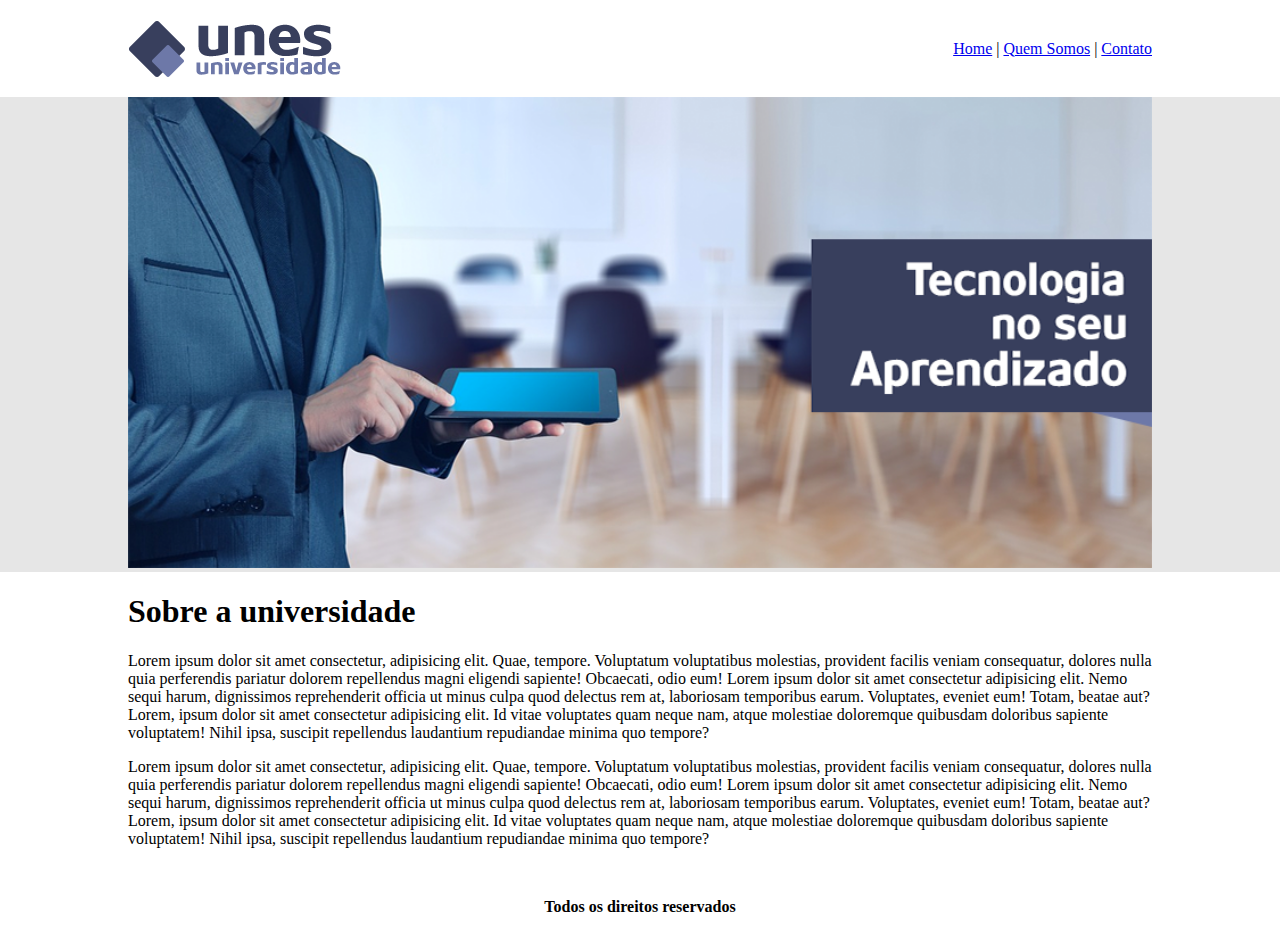
==== index.html @ d1e37956 "upload inicial" ====
<!DOCTYPE html>
<html lang="pt-br">
<head>
    <meta charset="UTF-8">
    <meta http-equiv="X-UA-Compatible" content="IE=edge">
    <meta name="viewport" content="width=device-width, initial-scale=1.0">
    <title>HOME</title>

    <link rel="stylesheet" href="estilo.css">
</head>

<body>
    <div class="topo">
        <img src="imagens/logo.png">

        <span>
            <a href="#">Home</a> |
            <a href="quemsomos.html">Quem Somos</a> |
            <a href="contato.html">Contato</a>
        </span>
    </div>
    <div id="capa">
        <img src="imagens/capa.png">
    </div>
    <div class="corpo">
        <h1>Sobre a universidade</h1>
        <p>Lorem ipsum dolor sit amet consectetur, adipisicing elit. Quae, tempore. Voluptatum voluptatibus molestias, provident facilis veniam consequatur, dolores nulla quia perferendis pariatur dolorem repellendus magni eligendi sapiente! Obcaecati, odio eum! Lorem ipsum dolor sit amet consectetur adipisicing elit. Nemo sequi harum, dignissimos reprehenderit officia ut minus culpa quod delectus rem at, laboriosam temporibus earum. Voluptates, eveniet eum! Totam, beatae aut? Lorem, ipsum dolor sit amet consectetur adipisicing elit. Id vitae voluptates quam neque nam, atque molestiae doloremque quibusdam doloribus sapiente voluptatem! Nihil ipsa, suscipit repellendus laudantium repudiandae minima quo tempore?</p>
        <p>Lorem ipsum dolor sit amet consectetur, adipisicing elit. Quae, tempore. Voluptatum voluptatibus molestias, provident facilis veniam consequatur, dolores nulla quia perferendis pariatur dolorem repellendus magni eligendi sapiente! Obcaecati, odio eum! Lorem ipsum dolor sit amet consectetur adipisicing elit. Nemo sequi harum, dignissimos reprehenderit officia ut minus culpa quod delectus rem at, laboriosam temporibus earum. Voluptates, eveniet eum! Totam, beatae aut? Lorem, ipsum dolor sit amet consectetur adipisicing elit. Id vitae voluptates quam neque nam, atque molestiae doloremque quibusdam doloribus sapiente voluptatem! Nihil ipsa, suscipit repellendus laudantium repudiandae minima quo tempore?</p>
        <div>
            <h4>Todos os direitos reservados</h4>
        </div>
    </div>
</body>
</html>
---- estilo.css ----
body{
    margin: 0px;
    padding: 0px;
    border: 0px;
}

.topo{
    display: flex;
    padding: 20px 10%;
}
.topo img{
    display: inline-block;
}
.topo span{
    display: inline-block;

    align-self: center;

    margin-left: auto;
}

#capa{
    background-color: rgb(230, 230, 230);
}
#capa img{
    width: 80%;

    margin: 0px 10%;
}

.corpo{
    padding: 0px 10%;
}
.corpo div{
    text-align: center;

    margin-top: 50px;
}
.corpo input{
    resize: both;
}
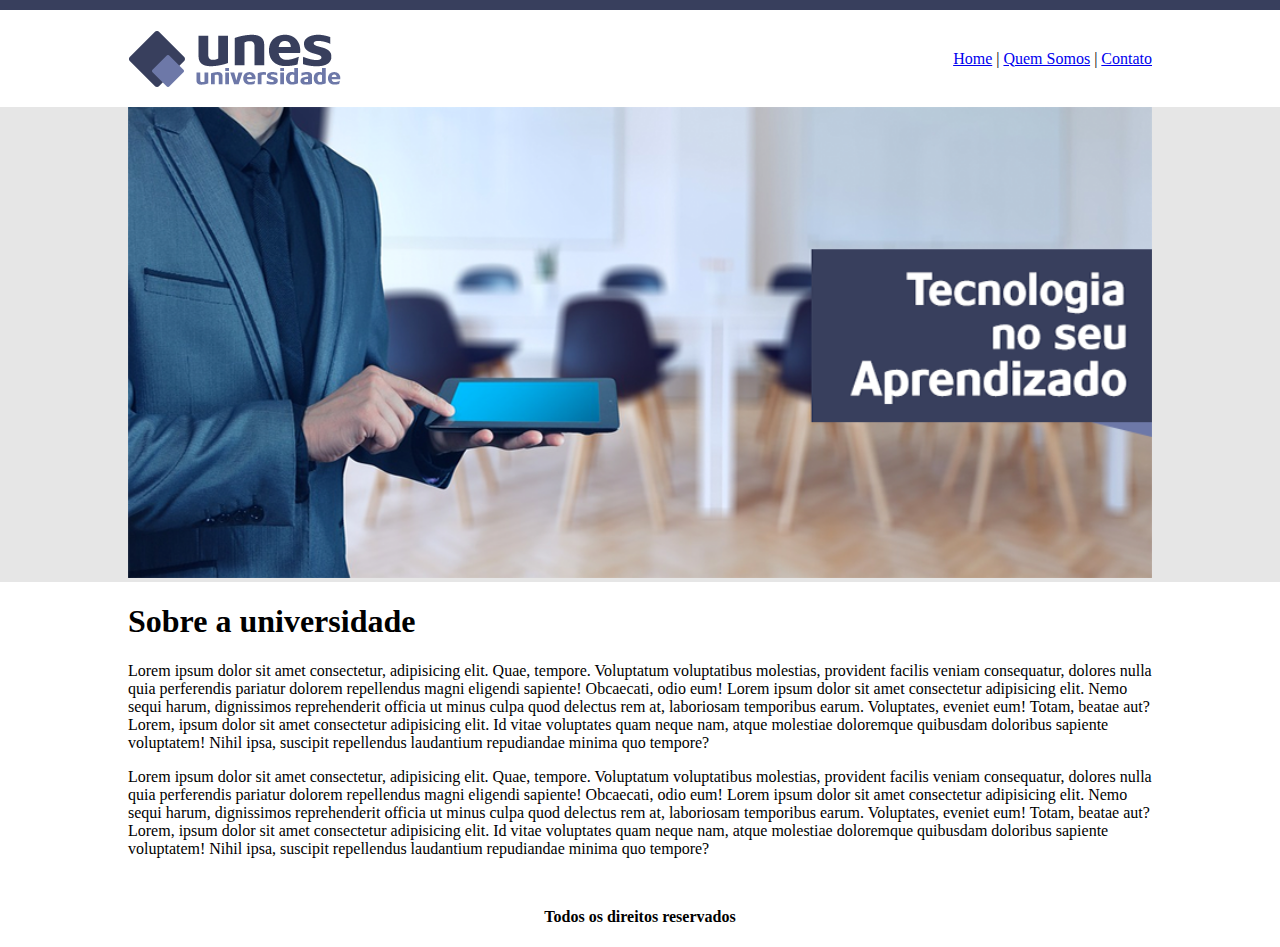
==== commit bc83ff82: "Adicionei a barra azul no topo das paginas" ====
--- a/index.html
+++ b/index.html
@@ -10,6 +10,7 @@
 </head>
 
 <body>
+    <div id="barra"></div>
     <div class="topo">
         <img src="imagens/logo.png">
 
--- a/estilo.css
+++ b/estilo.css
@@ -17,6 +17,11 @@
     align-self: center;
 
     margin-left: auto;
+}
+
+#barra{
+    padding: 5px;
+    background-color: rgb(56, 63, 93);
 }
 
 #capa{
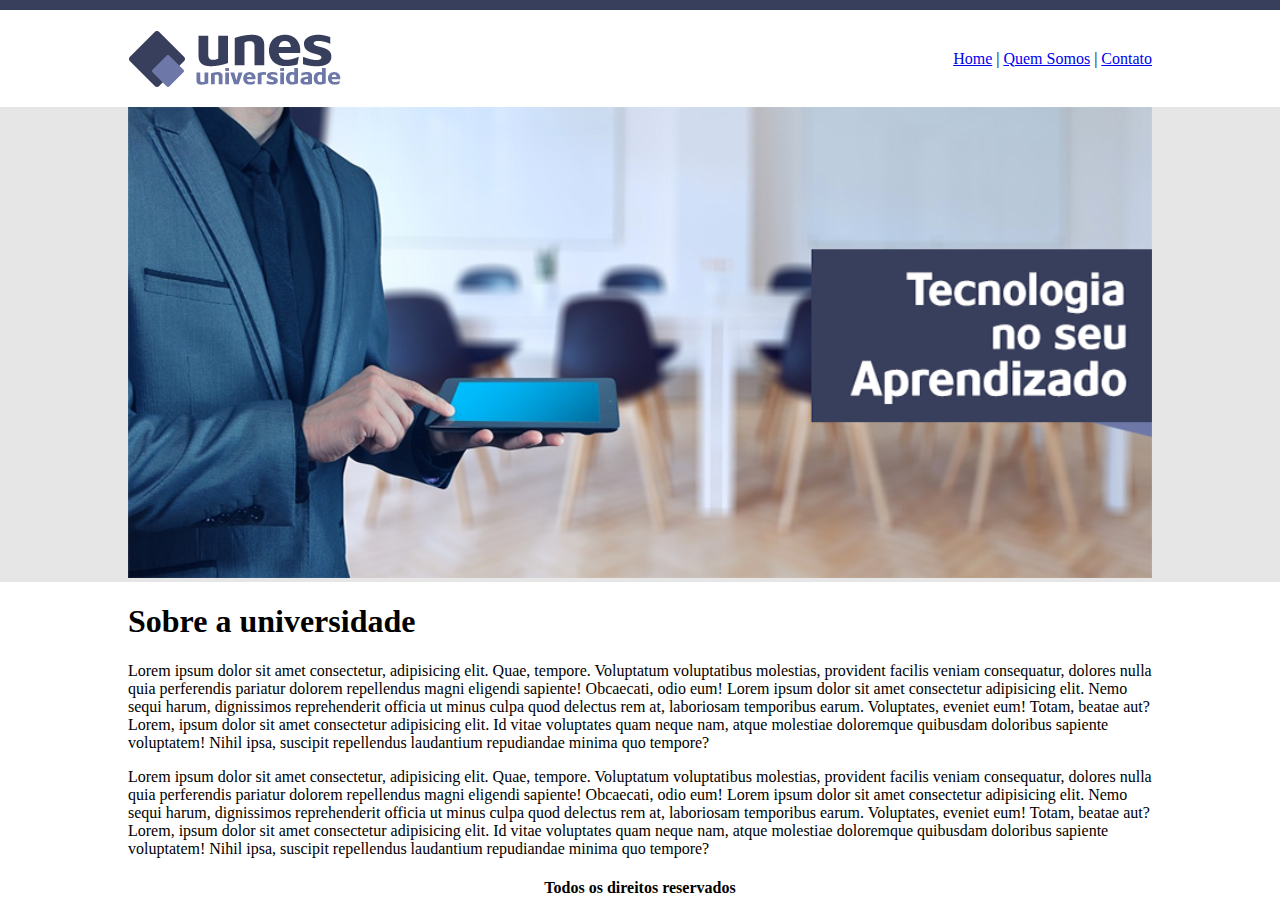
==== commit 219bab11: "Pequenas modificações" ====
--- a/index.html
+++ b/index.html
@@ -8,10 +8,9 @@
 
     <link rel="stylesheet" href="estilo.css">
 </head>
-
 <body>
     <div id="barra"></div>
-    <div class="topo">
+    <header>
         <img src="imagens/logo.png">
 
         <span>
@@ -19,7 +18,7 @@
             <a href="quemsomos.html">Quem Somos</a> |
             <a href="contato.html">Contato</a>
         </span>
-    </div>
+    </header>
     <div id="capa">
         <img src="imagens/capa.png">
     </div>
@@ -27,9 +26,9 @@
         <h1>Sobre a universidade</h1>
         <p>Lorem ipsum dolor sit amet consectetur, adipisicing elit. Quae, tempore. Voluptatum voluptatibus molestias, provident facilis veniam consequatur, dolores nulla quia perferendis pariatur dolorem repellendus magni eligendi sapiente! Obcaecati, odio eum! Lorem ipsum dolor sit amet consectetur adipisicing elit. Nemo sequi harum, dignissimos reprehenderit officia ut minus culpa quod delectus rem at, laboriosam temporibus earum. Voluptates, eveniet eum! Totam, beatae aut? Lorem, ipsum dolor sit amet consectetur adipisicing elit. Id vitae voluptates quam neque nam, atque molestiae doloremque quibusdam doloribus sapiente voluptatem! Nihil ipsa, suscipit repellendus laudantium repudiandae minima quo tempore?</p>
         <p>Lorem ipsum dolor sit amet consectetur, adipisicing elit. Quae, tempore. Voluptatum voluptatibus molestias, provident facilis veniam consequatur, dolores nulla quia perferendis pariatur dolorem repellendus magni eligendi sapiente! Obcaecati, odio eum! Lorem ipsum dolor sit amet consectetur adipisicing elit. Nemo sequi harum, dignissimos reprehenderit officia ut minus culpa quod delectus rem at, laboriosam temporibus earum. Voluptates, eveniet eum! Totam, beatae aut? Lorem, ipsum dolor sit amet consectetur adipisicing elit. Id vitae voluptates quam neque nam, atque molestiae doloremque quibusdam doloribus sapiente voluptatem! Nihil ipsa, suscipit repellendus laudantium repudiandae minima quo tempore?</p>
-        <div>
-            <h4>Todos os direitos reservados</h4>
-        </div>
     </div>
+    <footer>
+        <h4>Todos os direitos reservados</h4>
+    </footer>
 </body>
 </html>--- a/estilo.css
+++ b/estilo.css
@@ -4,14 +4,14 @@
     border: 0px;
 }
 
-.topo{
+header{
     display: flex;
     padding: 20px 10%;
 }
-.topo img{
+header img{
     display: inline-block;
 }
-.topo span{
+header span{
     display: inline-block;
 
     align-self: center;
@@ -43,4 +43,8 @@
 }
 .corpo input{
     resize: both;
+}
+
+footer{
+    text-align: center;
 }